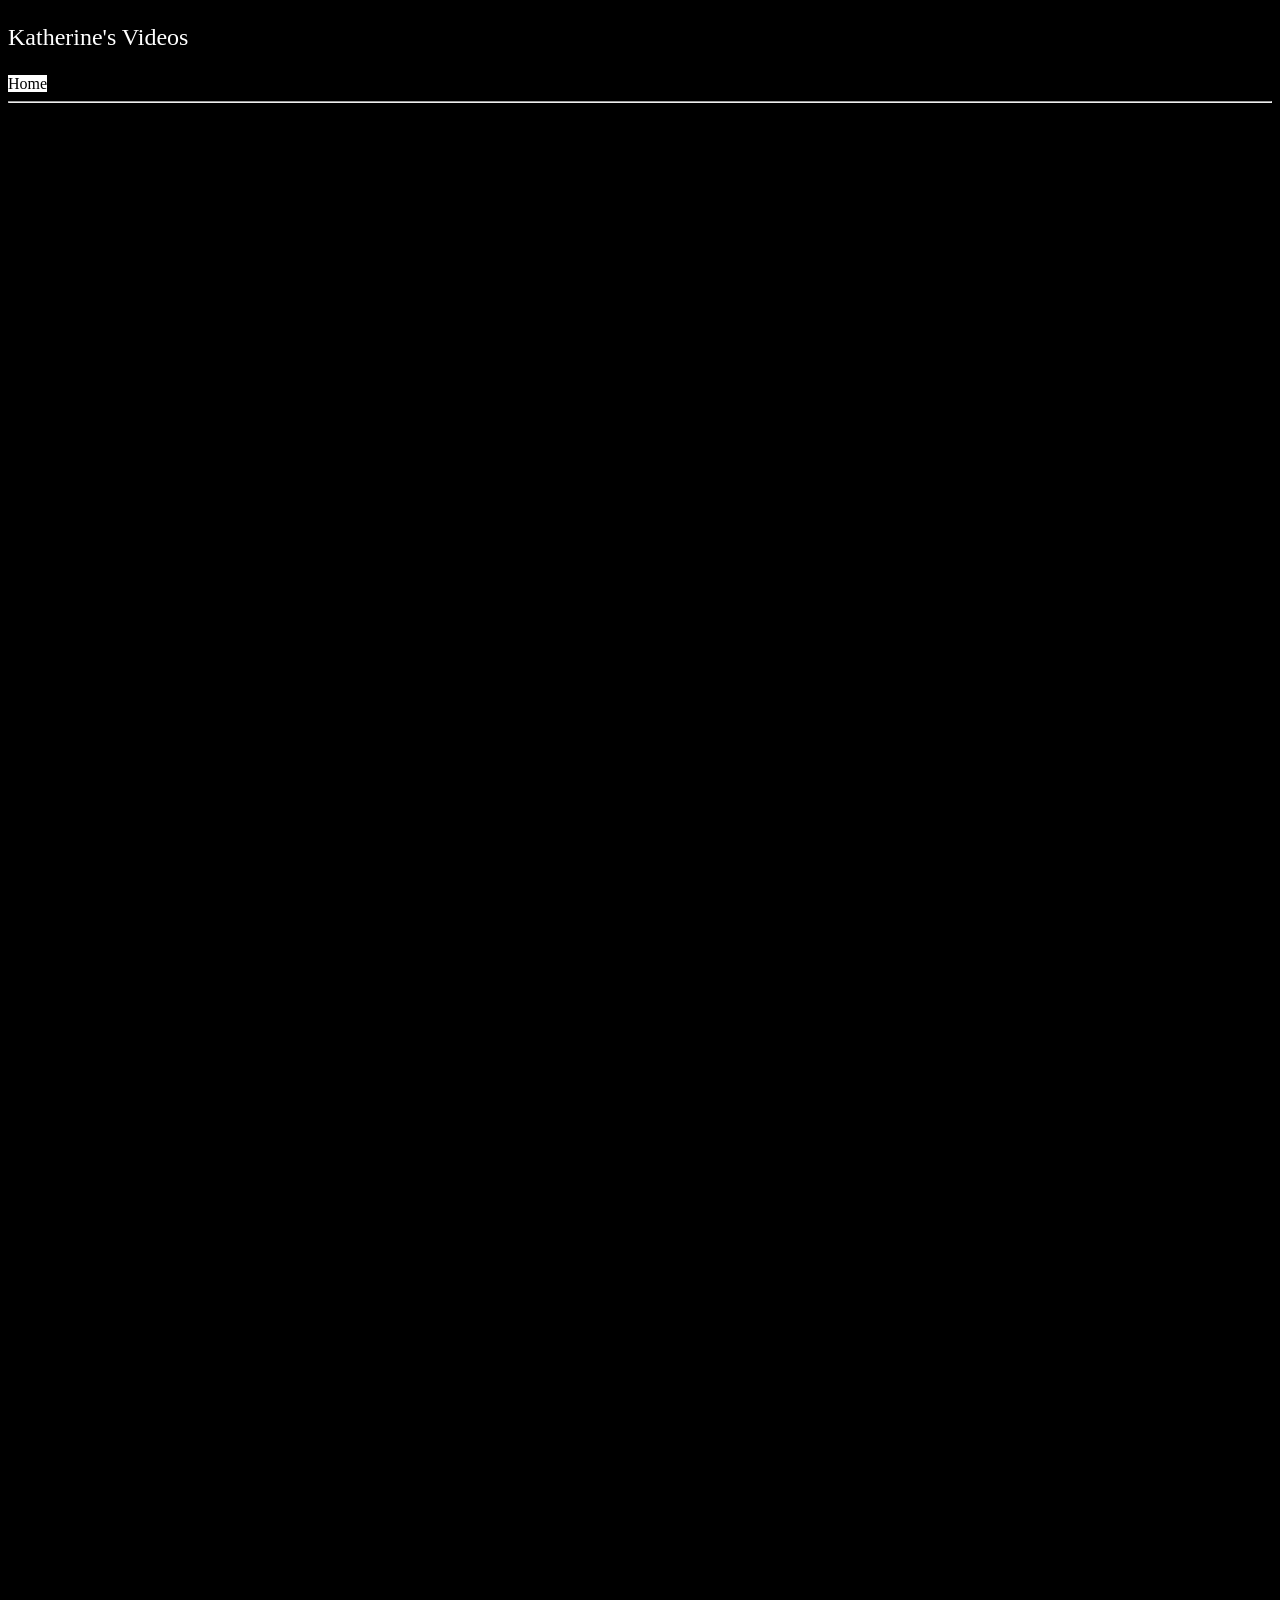
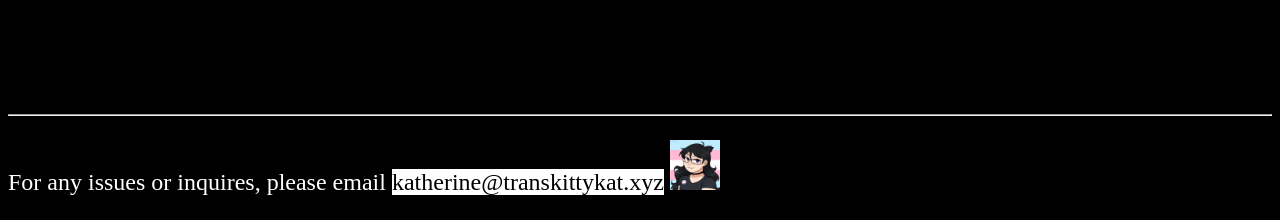
==== youtube.html @ 60d097ee "Update youtube.html" ====
<!DOCTYPE html>
<html>   
	<head>    
		<title>Katherine's Videos</title>
		<link rel="stylesheet" href="styles.css">
		<link rel="icon" type="image/x-icon" href="favicon.png">
		<meta name="viewport" content="width=device-width, initial-scale=1.0">
	</head>
	<body>
		<a href="https://www.youtube.com/@transkittykat">
			<p>Katherine's Videos
			</p>
		</a>
		<a href="/index.html">Home
		</a>
            <hr>
                <iframe width="465" height="315" src="https://www.youtube.com/embed/jPlPJu4ViIE?si=9_VxA3487yEFU_VL" title="YouTube video player" frameborder="0" allow="accelerometer; autoplay; clipboard-write; encrypted-media; gyroscope; picture-in-picture; web-share" allowfullscreen>
                </iframe>
                <iframe width="465" height="315" src="https://www.youtube.com/embed/KZvpLHFseLg?si=D7sV0TMUce55L19k" title="YouTube video player" frameborder="0" allow="accelerometer; autoplay; clipboard-write; encrypted-media; gyroscope; picture-in-picture; web-share" allowfullscreen>
				</iframe>
				<iframe width="465" height="315" src="https://www.youtube.com/embed/ss9QzelsfIk?si=RGcgCDEe5rpvwD_y" title="YouTube video player" frameborder="0" allow="accelerometer; autoplay; clipboard-write; encrypted-media; gyroscope; picture-in-picture; web-share" allowfullscreen>
				</iframe>
				<iframe width="465" height="315" src="https://www.youtube.com/embed/Z4KnKe_G3NU?si=t1l4xMiGkPEOYPMZ" title="YouTube video player" frameborder="0" allow="accelerometer; autoplay; clipboard-write; encrypted-media; gyroscope; picture-in-picture; web-share" allowfullscreen>
				</iframe>
				<iframe width="465" height="315" src="https://www.youtube.com/embed/0O0JCCrHYrA?si=vPMtytZw9afMDokE" title="YouTube video player" frameborder="0" allow="accelerometer; autoplay; clipboard-write; encrypted-media; gyroscope; picture-in-picture; web-share" allowfullscreen>
				</iframe>
				<iframe width="465" height="315" src="https://www.youtube.com/embed/FVXrMoJpdcg?si=Q-UBLE0A3EC8RJ6M" title="YouTube video player" frameborder="0" allow="accelerometer; autoplay; clipboard-write; encrypted-media; gyroscope; picture-in-picture; web-share" allowfullscreen>
				</iframe>
				<iframe width="465" height="315" src="https://www.youtube.com/embed/N8hlICpor7M?si=83Rf4IAA5ZVtHiOg" title="YouTube video player" frameborder="0" allow="accelerometer; autoplay; clipboard-write; encrypted-media; gyroscope; picture-in-picture; web-share" allowfullscreen>
				</iframe>
				<iframe width="465" height="315" src="https://www.youtube.com/embed/qQ6123ce4pQ?si=grPYP2bJfA4Xeckq" title="YouTube video player" frameborder="0" allow="accelerometer; autoplay; clipboard-write; encrypted-media; gyroscope; picture-in-picture; web-share" allowfullscreen>
				</iframe>
				<iframe width="465" height="315" src="https://www.youtube.com/embed/GzuYkX9lx8Y?si=7d_MjblczV3glIXb" title="YouTube video player" frameborder="0" allow="accelerometer; autoplay; clipboard-write; encrypted-media; gyroscope; picture-in-picture; web-share" allowfullscreen>
				</iframe>
			<hr>
                <p>
                For any issues or inquires, please email <a href="mailto:katherine@transkittykat.xyz">katherine@transkittykat.xyz</a>
				<img src="/favicon.png" width="50" height="50">
                </p>
	</body>

</html>
---- styles.css ----
body {
  background-color: black;
  color: white;
}
a:link, a:visited {
  background-color: white;
  color: black;
  text-decoration: none;
}
p {
  font-family: Comic Sans MS;
  font-size: 150%;
  color: white;
}
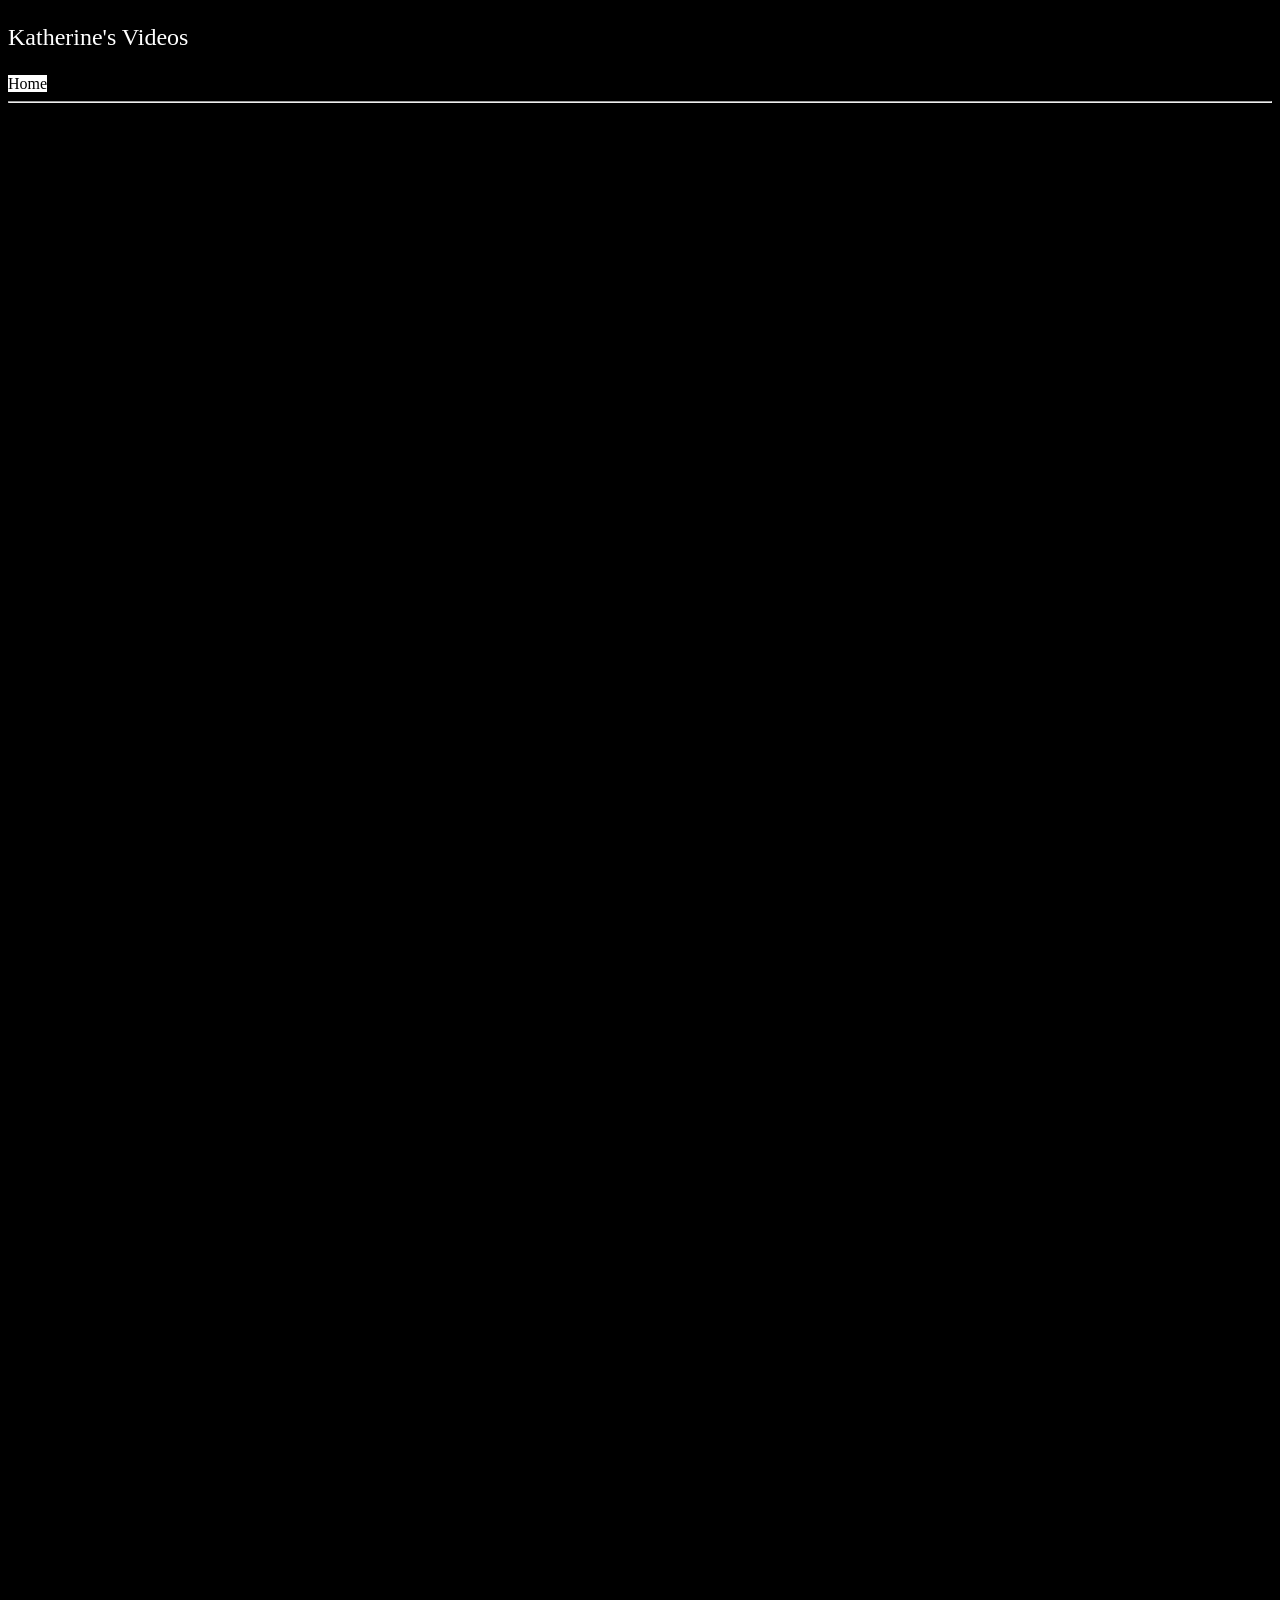
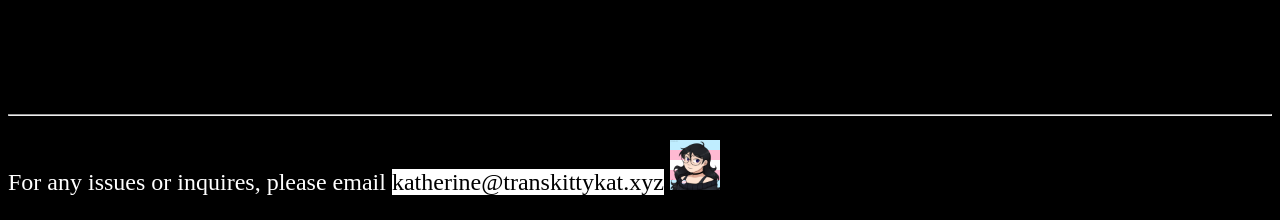
==== commit b6a7958d: "Update youtube.html" ====
--- a/youtube.html
+++ b/youtube.html
@@ -8,10 +8,12 @@
 	</head>
 	<body>
 		<a href="https://www.youtube.com/@transkittykat">
-			<p>Katherine's Videos
+			<p>
+				Katherine's Videos
 			</p>
 		</a>
-		<a href="/index.html">Home
+		<a href="/index.html">
+			Home
 		</a>
             <hr>
                 <iframe width="465" height="315" src="https://www.youtube.com/embed/jPlPJu4ViIE?si=9_VxA3487yEFU_VL" title="YouTube video player" frameborder="0" allow="accelerometer; autoplay; clipboard-write; encrypted-media; gyroscope; picture-in-picture; web-share" allowfullscreen>
@@ -41,3 +43,4 @@
 
 </html>
 
+
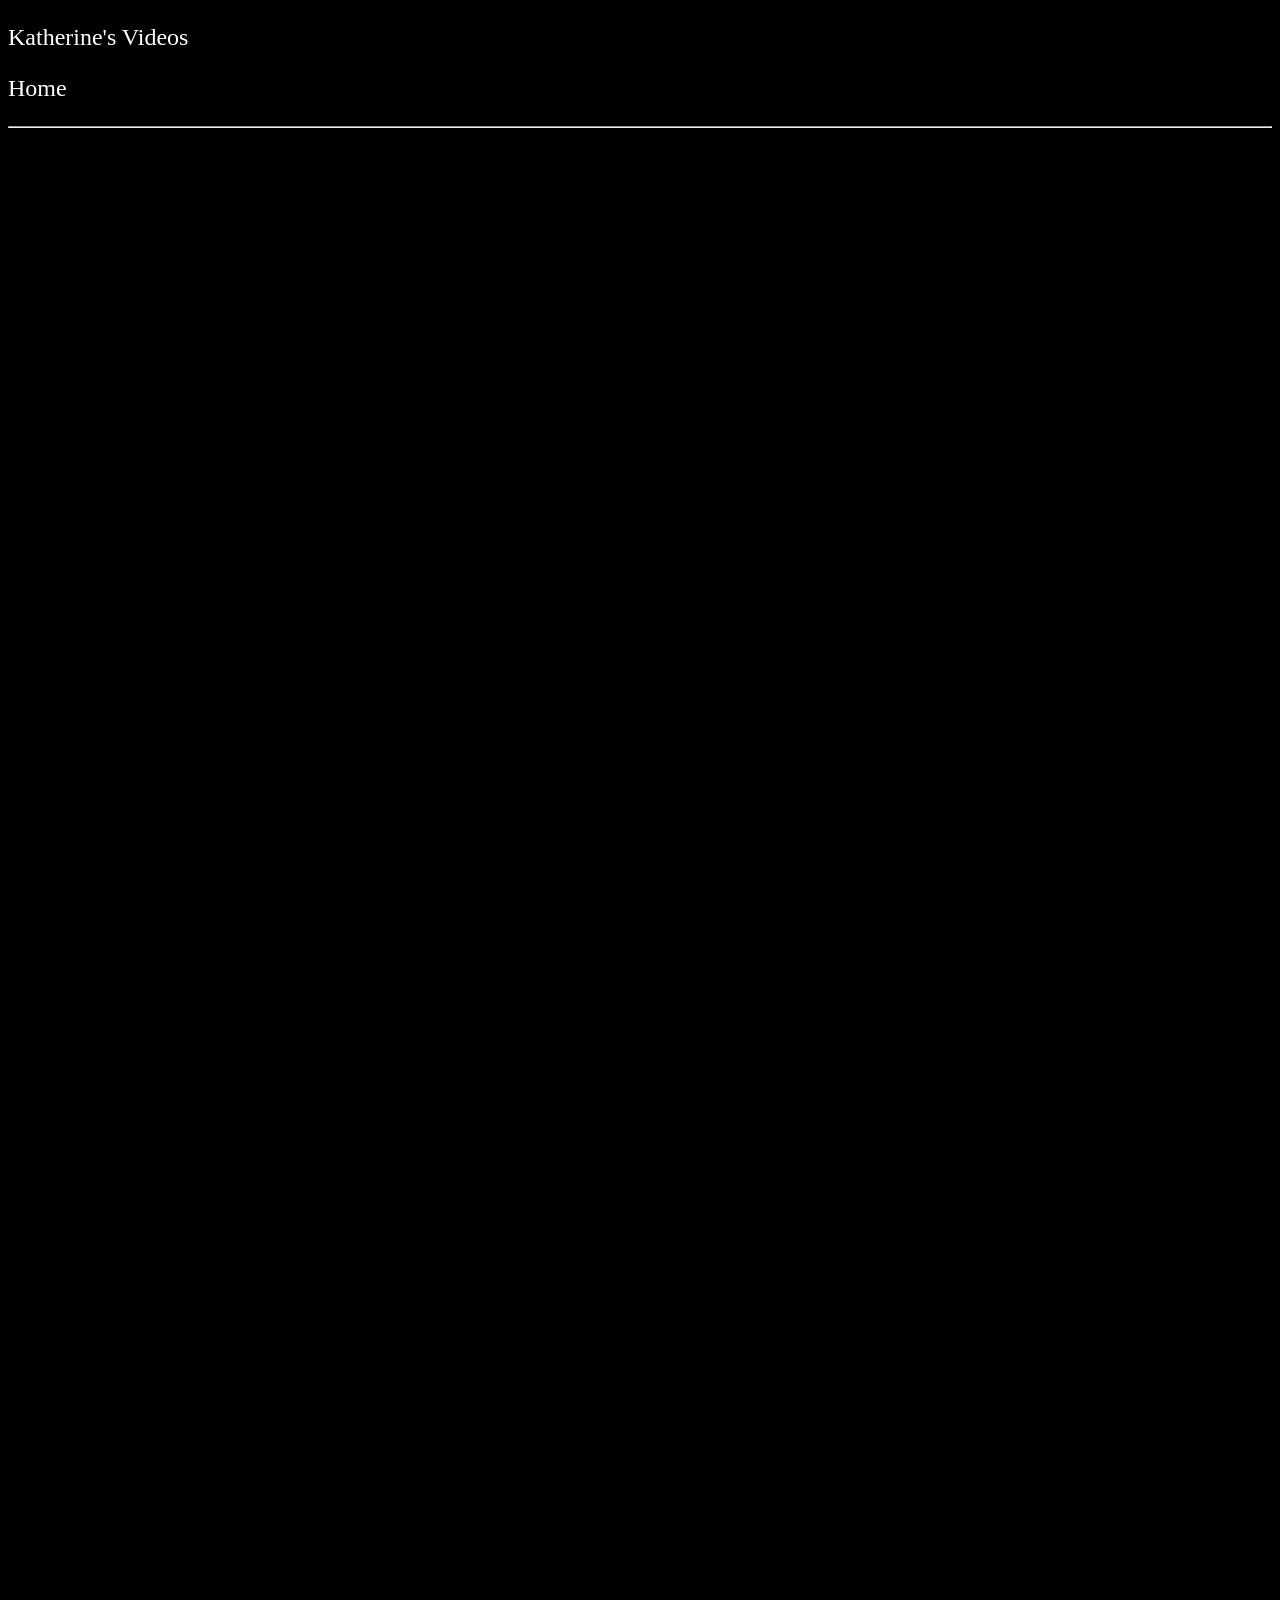
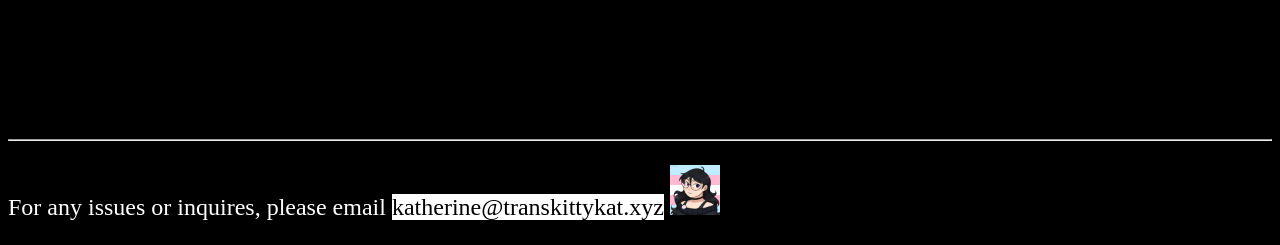
==== commit 50026ea3: "Update youtube.html" ====
--- a/youtube.html
+++ b/youtube.html
@@ -13,7 +13,9 @@
 			</p>
 		</a>
 		<a href="/index.html">
-			Home
+			<p>
+				Home
+			</p>
 		</a>
             <hr>
                 <iframe width="465" height="315" src="https://www.youtube.com/embed/jPlPJu4ViIE?si=9_VxA3487yEFU_VL" title="YouTube video player" frameborder="0" allow="accelerometer; autoplay; clipboard-write; encrypted-media; gyroscope; picture-in-picture; web-share" allowfullscreen>
@@ -44,3 +46,4 @@
 </html>
 
 
+
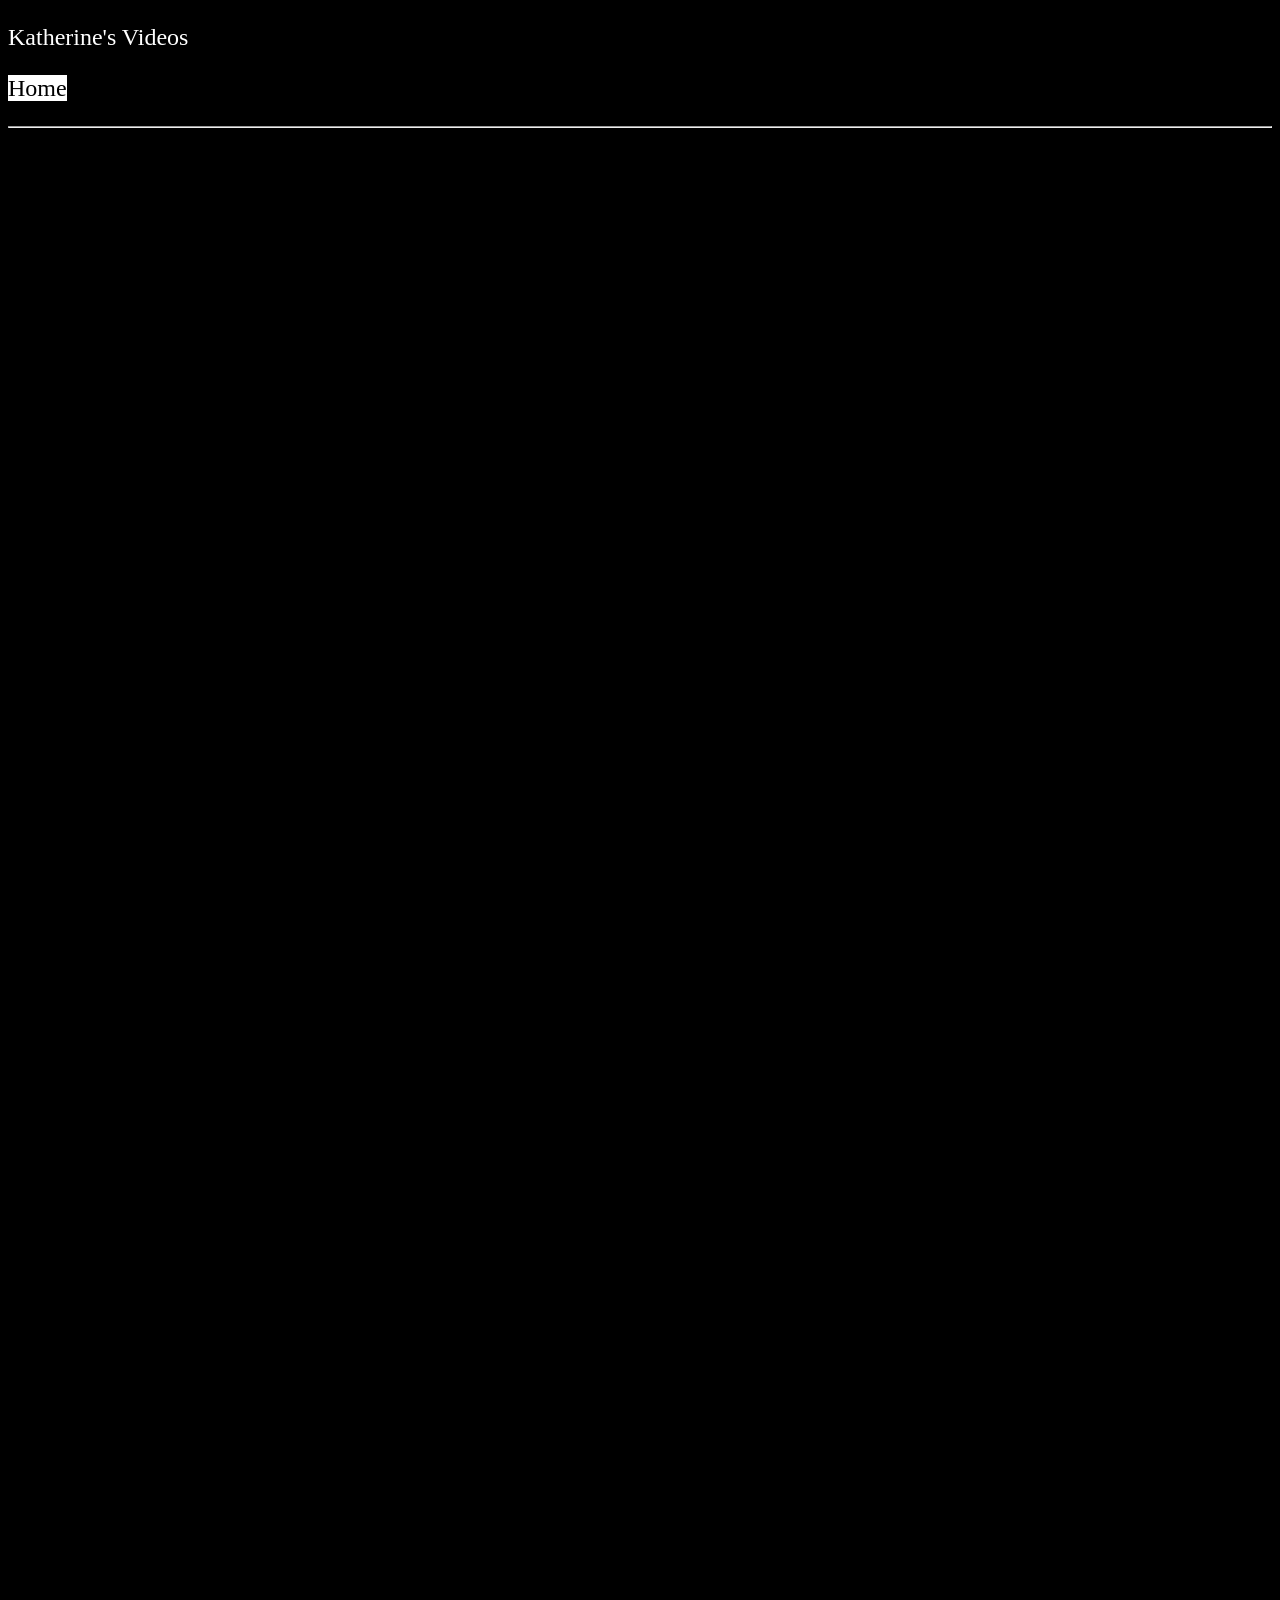
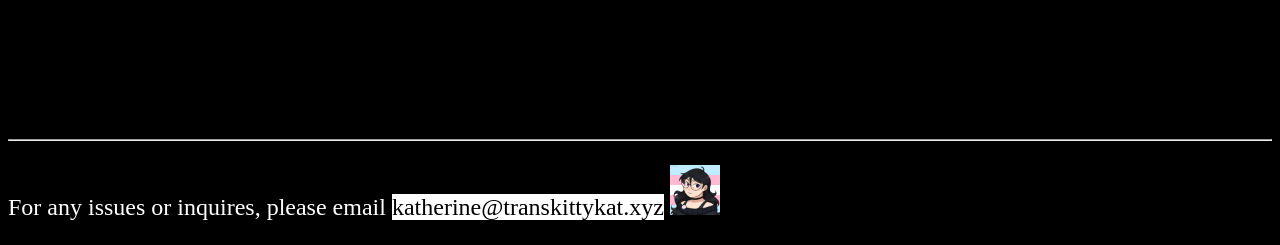
==== commit 79687be7: "Update youtube.html" ====
--- a/youtube.html
+++ b/youtube.html
@@ -12,11 +12,11 @@
 				Katherine's Videos
 			</p>
 		</a>
-		<a href="/index.html">
-			<p>
+		<p>	
+			<a href="/index.html">
 				Home
-			</p>
-		</a>
+			</a>
+		</p>
             <hr>
                 <iframe width="465" height="315" src="https://www.youtube.com/embed/jPlPJu4ViIE?si=9_VxA3487yEFU_VL" title="YouTube video player" frameborder="0" allow="accelerometer; autoplay; clipboard-write; encrypted-media; gyroscope; picture-in-picture; web-share" allowfullscreen>
                 </iframe>
@@ -47,3 +47,4 @@
 
 
 
+
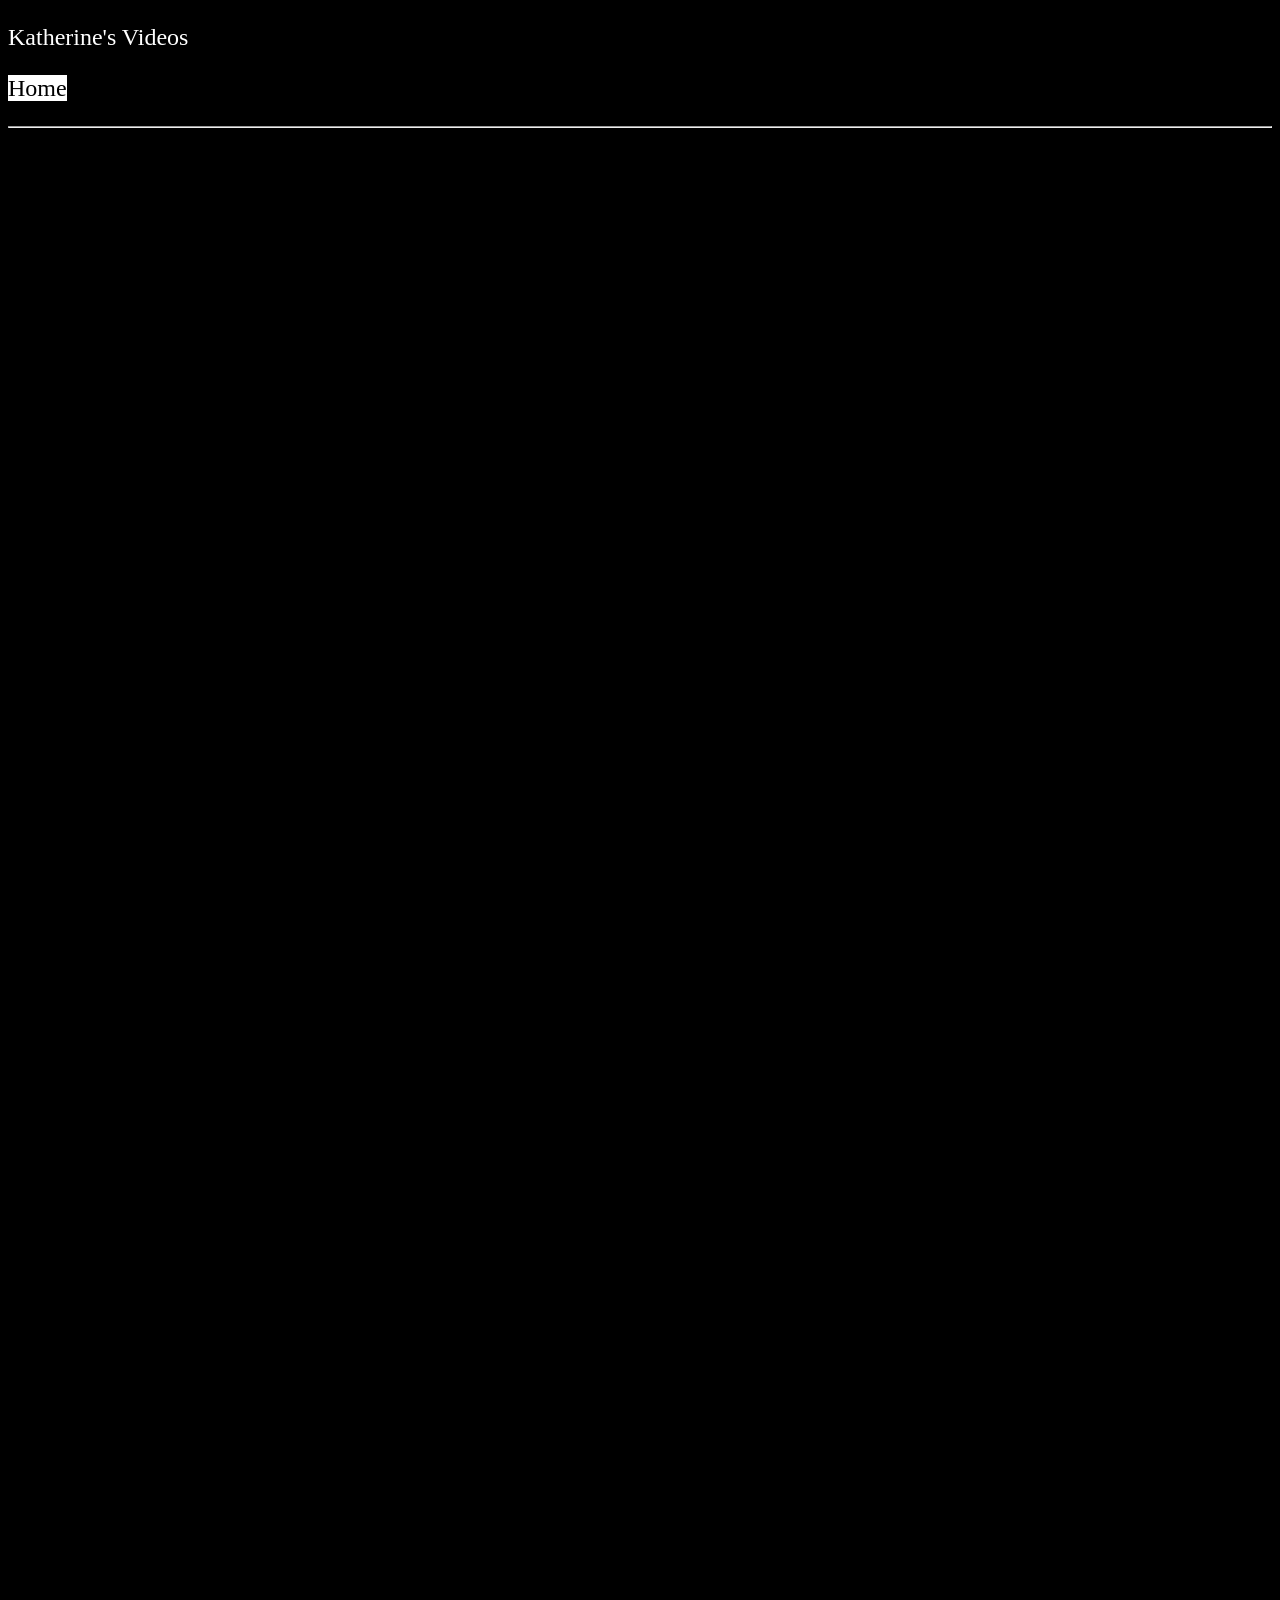
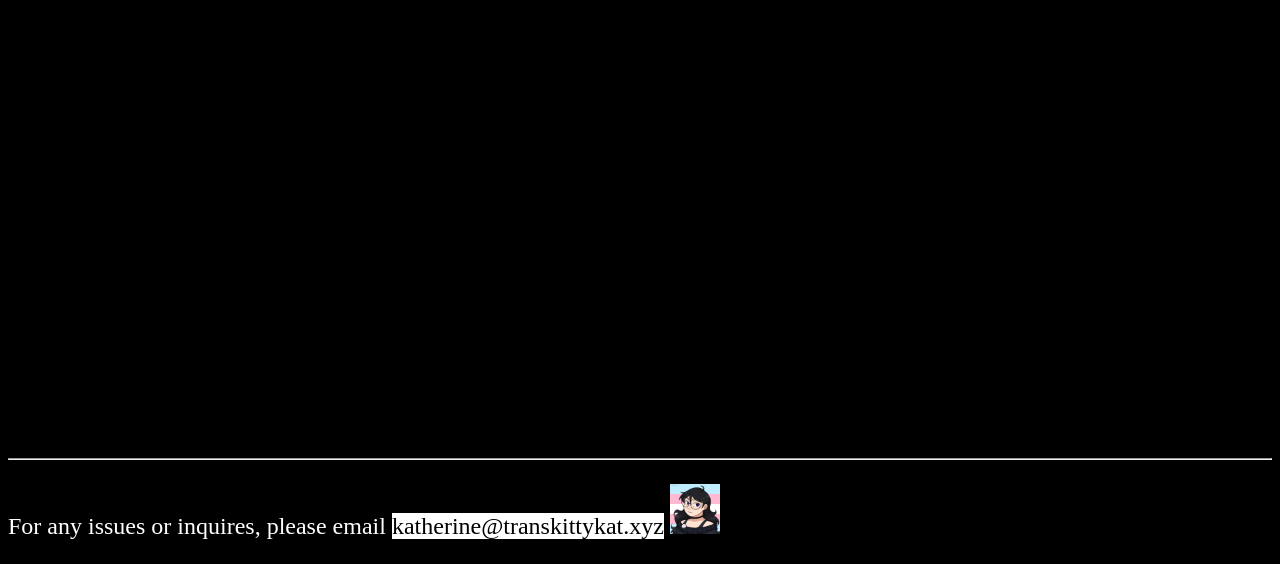
==== commit 1710ebf1: "Update youtube.html" ====
--- a/youtube.html
+++ b/youtube.html
@@ -17,34 +17,34 @@
 				Home
 			</a>
 		</p>
-            <hr>
-                <iframe width="465" height="315" src="https://www.youtube.com/embed/jPlPJu4ViIE?si=9_VxA3487yEFU_VL" title="YouTube video player" frameborder="0" allow="accelerometer; autoplay; clipboard-write; encrypted-media; gyroscope; picture-in-picture; web-share" allowfullscreen>
-                </iframe>
-                <iframe width="465" height="315" src="https://www.youtube.com/embed/KZvpLHFseLg?si=D7sV0TMUce55L19k" title="YouTube video player" frameborder="0" allow="accelerometer; autoplay; clipboard-write; encrypted-media; gyroscope; picture-in-picture; web-share" allowfullscreen>
-				</iframe>
-				<iframe width="465" height="315" src="https://www.youtube.com/embed/ss9QzelsfIk?si=RGcgCDEe5rpvwD_y" title="YouTube video player" frameborder="0" allow="accelerometer; autoplay; clipboard-write; encrypted-media; gyroscope; picture-in-picture; web-share" allowfullscreen>
-				</iframe>
-				<iframe width="465" height="315" src="https://www.youtube.com/embed/Z4KnKe_G3NU?si=t1l4xMiGkPEOYPMZ" title="YouTube video player" frameborder="0" allow="accelerometer; autoplay; clipboard-write; encrypted-media; gyroscope; picture-in-picture; web-share" allowfullscreen>
-				</iframe>
-				<iframe width="465" height="315" src="https://www.youtube.com/embed/0O0JCCrHYrA?si=vPMtytZw9afMDokE" title="YouTube video player" frameborder="0" allow="accelerometer; autoplay; clipboard-write; encrypted-media; gyroscope; picture-in-picture; web-share" allowfullscreen>
-				</iframe>
-				<iframe width="465" height="315" src="https://www.youtube.com/embed/FVXrMoJpdcg?si=Q-UBLE0A3EC8RJ6M" title="YouTube video player" frameborder="0" allow="accelerometer; autoplay; clipboard-write; encrypted-media; gyroscope; picture-in-picture; web-share" allowfullscreen>
-				</iframe>
-				<iframe width="465" height="315" src="https://www.youtube.com/embed/N8hlICpor7M?si=83Rf4IAA5ZVtHiOg" title="YouTube video player" frameborder="0" allow="accelerometer; autoplay; clipboard-write; encrypted-media; gyroscope; picture-in-picture; web-share" allowfullscreen>
-				</iframe>
-				<iframe width="465" height="315" src="https://www.youtube.com/embed/qQ6123ce4pQ?si=grPYP2bJfA4Xeckq" title="YouTube video player" frameborder="0" allow="accelerometer; autoplay; clipboard-write; encrypted-media; gyroscope; picture-in-picture; web-share" allowfullscreen>
-				</iframe>
-				<iframe width="465" height="315" src="https://www.youtube.com/embed/GzuYkX9lx8Y?si=7d_MjblczV3glIXb" title="YouTube video player" frameborder="0" allow="accelerometer; autoplay; clipboard-write; encrypted-media; gyroscope; picture-in-picture; web-share" allowfullscreen>
-				</iframe>
-			<hr>
-                <p>
-                For any issues or inquires, please email <a href="mailto:katherine@transkittykat.xyz">katherine@transkittykat.xyz</a>
-				<img src="/favicon.png" width="50" height="50">
-                </p>
+        <hr>
+            <iframe width="465" height="315" src="https://www.youtube.com/embed/1a0ztrWZyVk?si=ISu08XBpEXAY2au2" title="YouTube video player" frameborder="0" allow="accelerometer; autoplay; clipboard-write; encrypted-media; gyroscope; picture-in-picture; web-share" referrerpolicy="strict-origin-when-cross-origin" allowfullscreen>
+			</iframe>
+			<iframe width="465" height="315" src="https://www.youtube.com/embed/CjyMt0IX28s?si=CXdkDjVBpWNiv4zg" title="YouTube video player" frameborder="0" allow="accelerometer; autoplay; clipboard-write; encrypted-media; gyroscope; picture-in-picture; web-share" referrerpolicy="strict-origin-when-cross-origin" allowfullscreen>
+			</iframe>
+			<iframe width="465" height="315" src="https://www.youtube.com/embed/jPlPJu4ViIE?si=9_VxA3487yEFU_VL" title="YouTube video player" frameborder="0" allow="accelerometer; autoplay; clipboard-write; encrypted-media; gyroscope; picture-in-picture; web-share" referrerpolicy="strict-origin-when-cross-origin" allowfullscreen>
+            </iframe>
+            <iframe width="465" height="315" src="https://www.youtube.com/embed/KZvpLHFseLg?si=D7sV0TMUce55L19k" title="YouTube video player" frameborder="0" allow="accelerometer; autoplay; clipboard-write; encrypted-media; gyroscope; picture-in-picture; web-share" referrerpolicy="strict-origin-when-cross-origin" allowfullscreen>
+			</iframe>
+			<iframe width="465" height="315" src="https://www.youtube.com/embed/ss9QzelsfIk?si=RGcgCDEe5rpvwD_y" title="YouTube video player" frameborder="0" allow="accelerometer; autoplay; clipboard-write; encrypted-media; gyroscope; picture-in-picture; web-share" referrerpolicy="strict-origin-when-cross-origin" allowfullscreen>
+			</iframe>
+			<iframe width="465" height="315" src="https://www.youtube.com/embed/Z4KnKe_G3NU?si=t1l4xMiGkPEOYPMZ" title="YouTube video player" frameborder="0" allow="accelerometer; autoplay; clipboard-write; encrypted-media; gyroscope; picture-in-picture; web-share" referrerpolicy="strict-origin-when-cross-origin" allowfullscreen>
+			</iframe>
+			<iframe width="465" height="315" src="https://www.youtube.com/embed/0O0JCCrHYrA?si=vPMtytZw9afMDokE" title="YouTube video player" frameborder="0" allow="accelerometer; autoplay; clipboard-write; encrypted-media; gyroscope; picture-in-picture; web-share" referrerpolicy="strict-origin-when-cross-origin" allowfullscreen>
+			</iframe>
+			<iframe width="465" height="315" src="https://www.youtube.com/embed/FVXrMoJpdcg?si=Q-UBLE0A3EC8RJ6M" title="YouTube video player" frameborder="0" allow="accelerometer; autoplay; clipboard-write; encrypted-media; gyroscope; picture-in-picture; web-share" referrerpolicy="strict-origin-when-cross-origin" allowfullscreen>
+			</iframe>
+			<iframe width="465" height="315" src="https://www.youtube.com/embed/N8hlICpor7M?si=83Rf4IAA5ZVtHiOg" title="YouTube video player" frameborder="0" allow="accelerometer; autoplay; clipboard-write; encrypted-media; gyroscope; picture-in-picture; web-share" referrerpolicy="strict-origin-when-cross-origin" allowfullscreen>
+			</iframe>
+			<iframe width="465" height="315" src="https://www.youtube.com/embed/qQ6123ce4pQ?si=grPYP2bJfA4Xeckq" title="YouTube video player" frameborder="0" allow="accelerometer; autoplay; clipboard-write; encrypted-media; gyroscope; picture-in-picture; web-share" referrerpolicy="strict-origin-when-cross-origin" allowfullscreen>
+			</iframe>
+			<iframe width="465" height="315" src="https://www.youtube.com/embed/GzuYkX9lx8Y?si=7d_MjblczV3glIXb" title="YouTube video player" frameborder="0" allow="accelerometer; autoplay; clipboard-write; encrypted-media; gyroscope; picture-in-picture; web-share" referrerpolicy="strict-origin-when-cross-origin" allowfullscreen>
+			</iframe>
+		<hr>
+        <p>
+            For any issues or inquires, please email <a href="mailto:katherine@transkittykat.xyz">katherine@transkittykat.xyz</a>
+			<img src="/favicon.png" width="50" height="50">
+        </p>
 	</body>
-
 </html>
 
-
-
-
